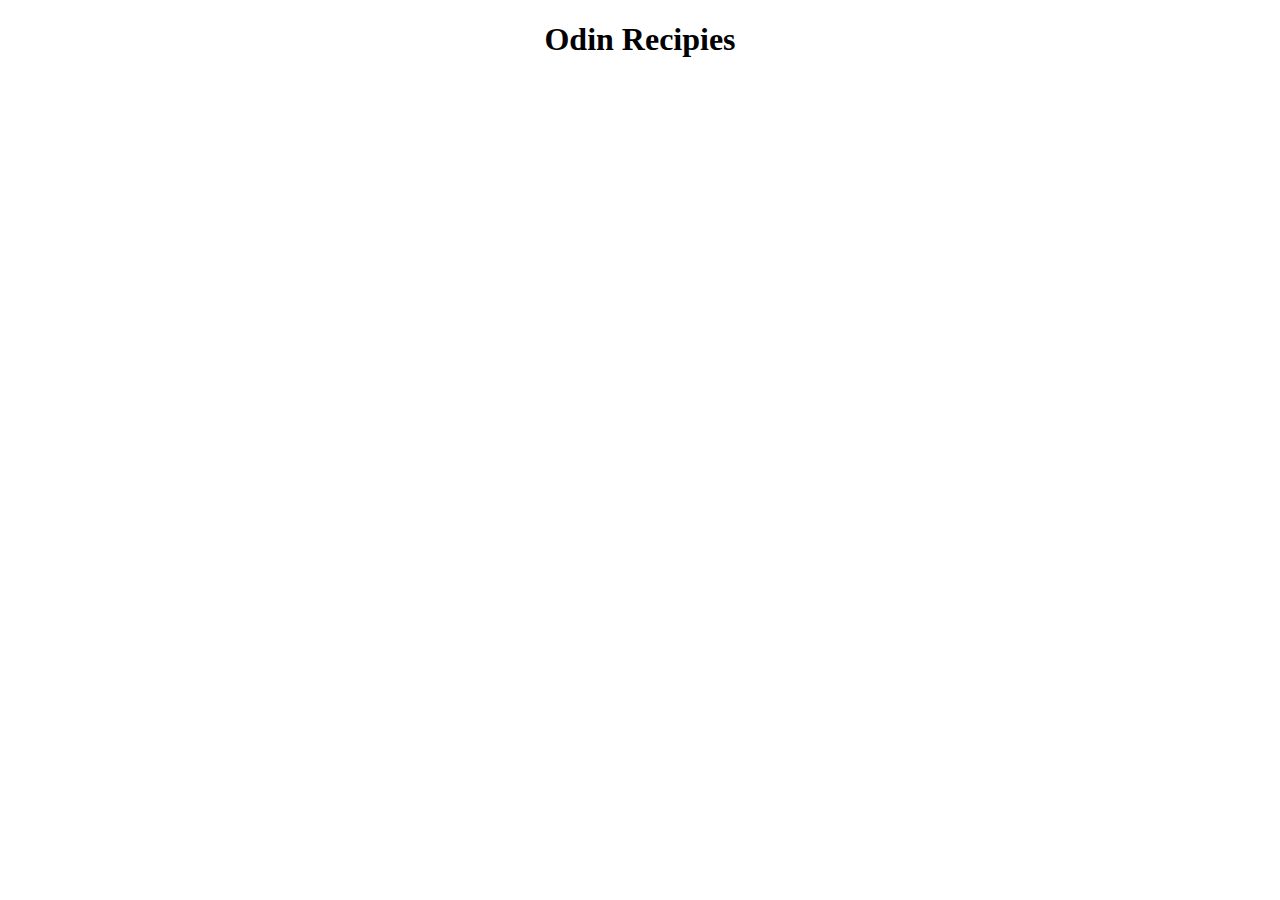
==== index.html @ 76b35840 "Added index.html with heading 'Odin Recipies'" ====
<!DOCTYPE html>
<html lang="en">
<head>
    <meta charset="UTF-8">
    <meta name="viewport" content="width=device-width, initial-scale=1.0">
    <title>Odin Recipies</title>
</head>
<body >
    <h1 align="center">Odin Recipies</h1>
</body>
</html>
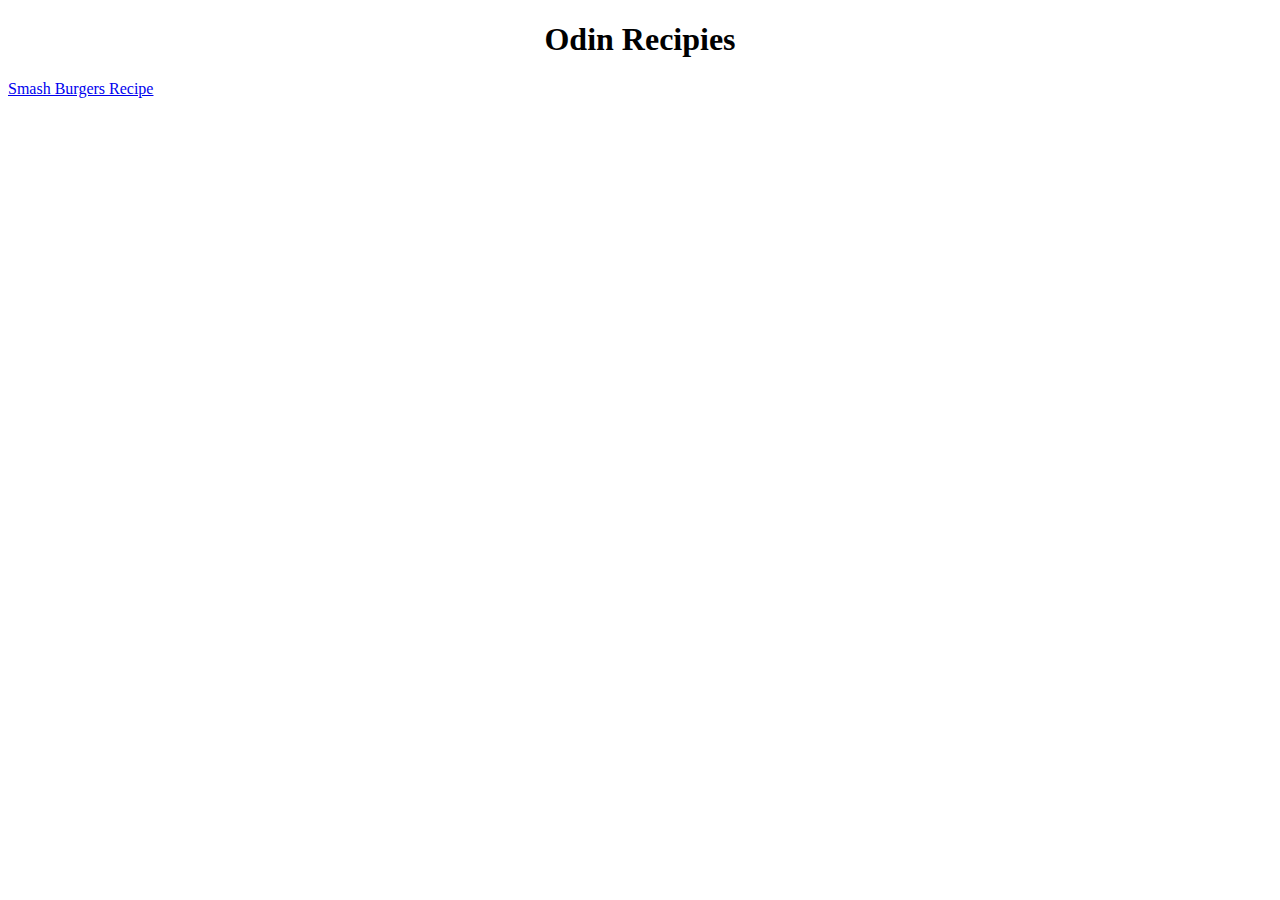
==== commit b76b454d: "Added link to Recipes/burgers.html" ====
--- a/index.html
+++ b/index.html
@@ -5,7 +5,8 @@
     <meta name="viewport" content="width=device-width, initial-scale=1.0">
     <title>Odin Recipies</title>
 </head>
-<body >
+<body>
     <h1 align="center">Odin Recipies</h1>
+    <p><a href="Recipes/burgers.html">Smash Burgers Recipe</a></p>
 </body>
 </html>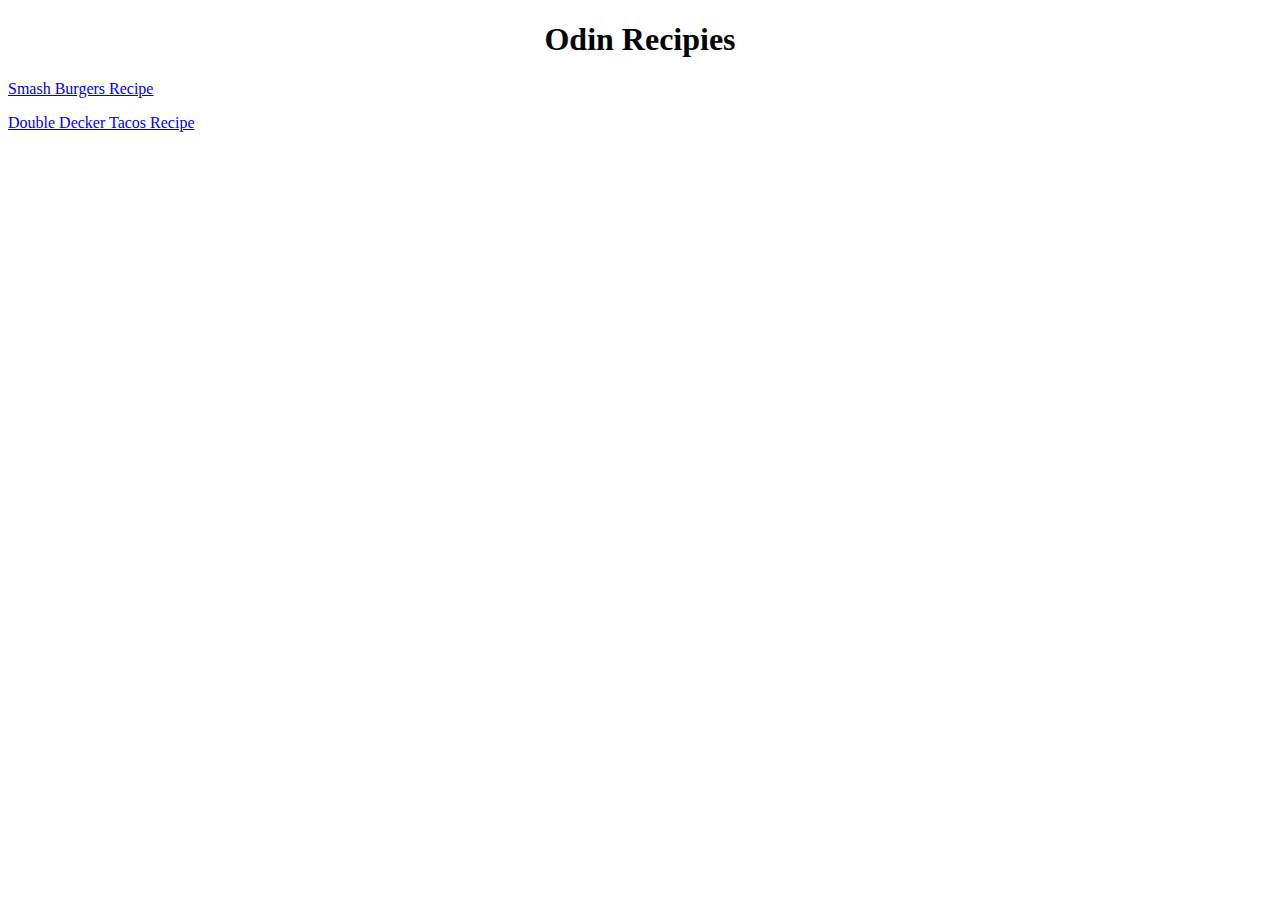
==== commit 569dece2: "Added Double Decker Tacos to index.html" ====
--- a/index.html
+++ b/index.html
@@ -8,5 +8,6 @@
 <body>
     <h1 align="center">Odin Recipies</h1>
     <p><a href="Recipes/burgers.html">Smash Burgers Recipe</a></p>
+    <p><a href="Recipes/taco.html">Double Decker Tacos Recipe</a></p>
 </body>
 </html>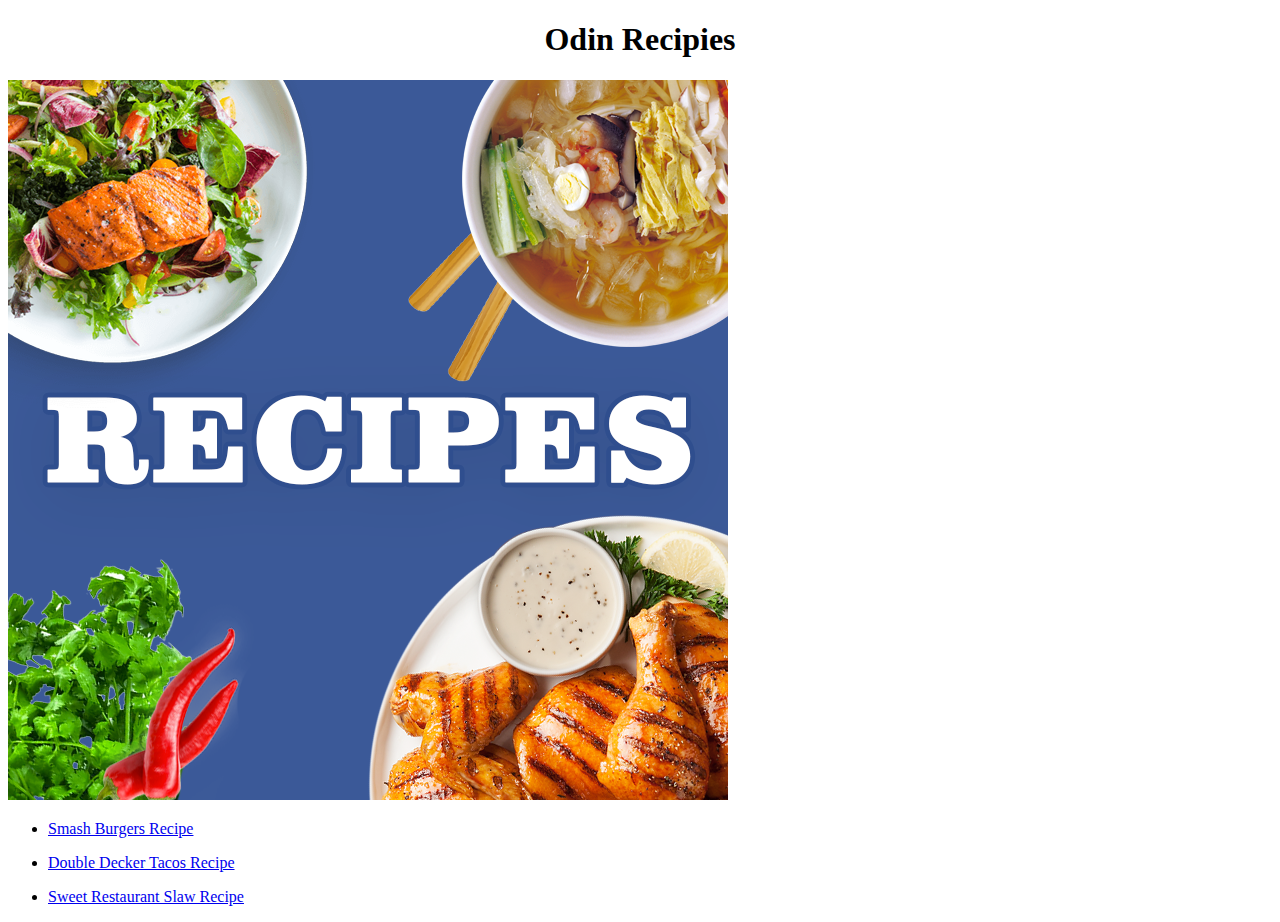
==== commit 50af19d3: "Added the recipes image and made a css for index." ====
--- a/index.html
+++ b/index.html
@@ -4,10 +4,21 @@
     <meta charset="UTF-8">
     <meta name="viewport" content="width=device-width, initial-scale=1.0">
     <title>Odin Recipies</title>
+    <link rel="stylesheet" href="style.css">
 </head>
 <body>
-    <h1 align="center">Odin Recipies</h1>
-    <p><a href="Recipes/burgers.html">Smash Burgers Recipe</a></p>
-    <p><a href="Recipes/taco.html">Double Decker Tacos Recipe</a></p>
+    <h1>Odin Recipies</h1>
+    <img src="recipes.png" alt="A simple recipes.png picture">
+    <ul>
+        <li>
+            <p><a href="Recipes/burgers.html">Smash Burgers Recipe</a></p>
+        </li>
+        <li>
+            <p><a href="Recipes/taco.html">Double Decker Tacos Recipe</a></p>
+        </li>
+        <li>
+            <p><a href="Recipes/slaw.html">Sweet Restaurant Slaw Recipe</a></p>
+        </li>
+    </ul>
 </body>
 </html>--- a/style.css
+++ b/style.css
@@ -0,0 +1,3 @@
+h1{
+    text-align: center;
+}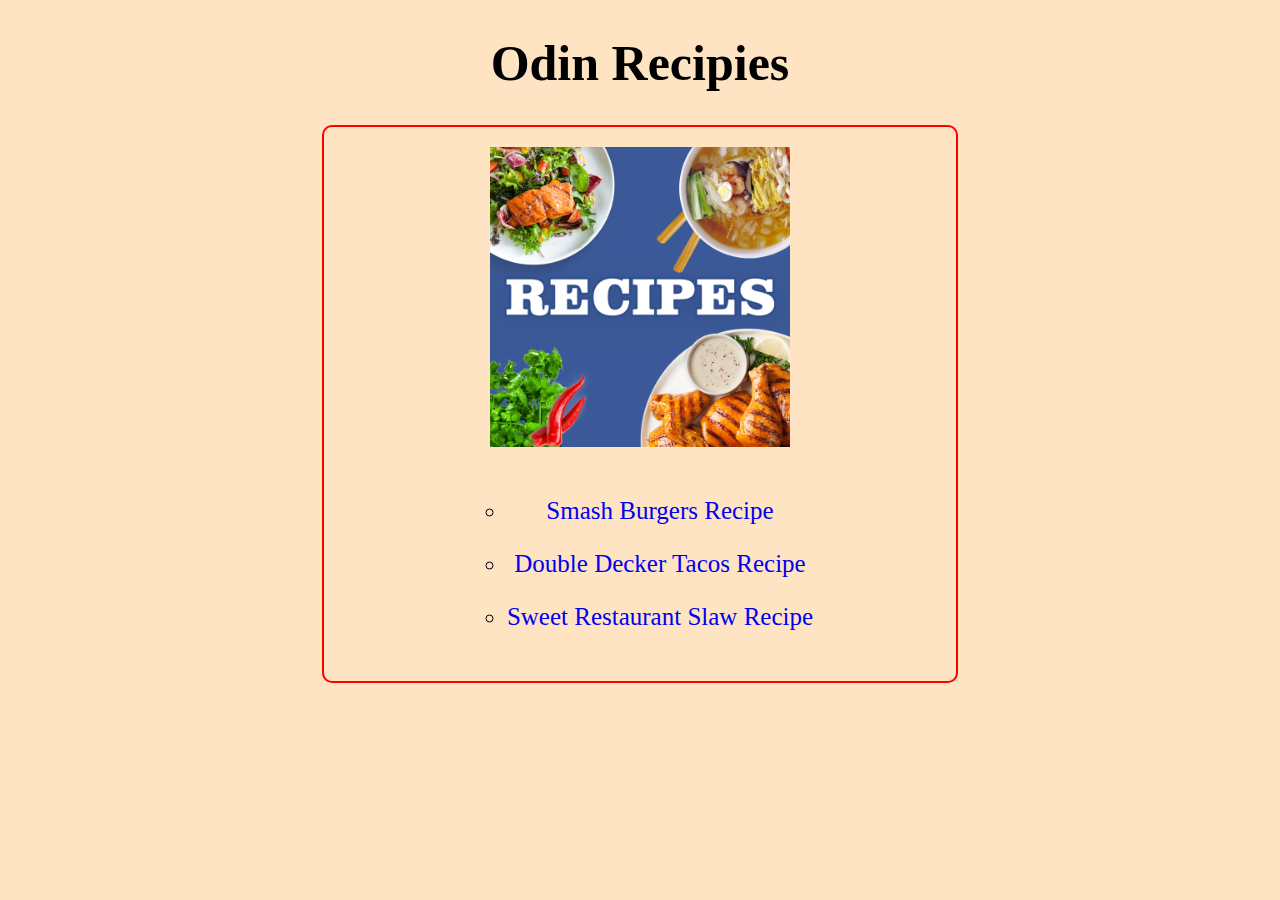
==== commit 6fb251f7: "added some simple styling for the index page" ====
--- a/index.html
+++ b/index.html
@@ -8,17 +8,21 @@
 </head>
 <body>
     <h1>Odin Recipies</h1>
-    <img src="recipes.png" alt="A simple recipes.png picture">
-    <ul>
-        <li>
-            <p><a href="Recipes/burgers.html">Smash Burgers Recipe</a></p>
-        </li>
-        <li>
-            <p><a href="Recipes/taco.html">Double Decker Tacos Recipe</a></p>
-        </li>
-        <li>
-            <p><a href="Recipes/slaw.html">Sweet Restaurant Slaw Recipe</a></p>
-        </li>
-    </ul>
+    <div class="content">
+    <img class="image" src="recipes.png" alt="A simple recipes.png picture">
+        <div class="recipes">
+        <ul>
+            <li>
+                <p><a href="Recipes/burgers.html">Smash Burgers Recipe</a></p>
+            </li>
+            <li>
+                <p><a href="Recipes/taco.html">Double Decker Tacos Recipe</a></p>
+            </li>
+            <li>
+                <p><a href="Recipes/slaw.html">Sweet Restaurant Slaw Recipe</a></p>
+            </li>
+        </ul>
+        </div>
+    </div>
 </body>
 </html>--- a/style.css
+++ b/style.css
@@ -1,3 +1,43 @@
+*{
+    background-color: bisque;
+}
+
 h1{
     text-align: center;
-}+    font-size: 50px;
+}
+
+ul {
+    display: inline-block;
+    list-style-type:circle;
+    font-size: 25px;
+    text-align: center;
+}
+
+.recipes {
+    /* border: 5px solid blue; */
+    border-radius: 10px;
+    text-align: center;
+}
+
+.content {
+    /* display:flow-root; */
+    padding-top: 20px;
+    /* text-align: center; */
+    border: 2px solid red;
+    border-radius: 10px;
+    width: 50%;
+    margin: auto;
+}
+
+.image {
+    display: block;
+    width: 300px;
+    margin-left: auto;
+    margin-right: auto;
+}
+
+a {
+    text-decoration: none;
+}
+
